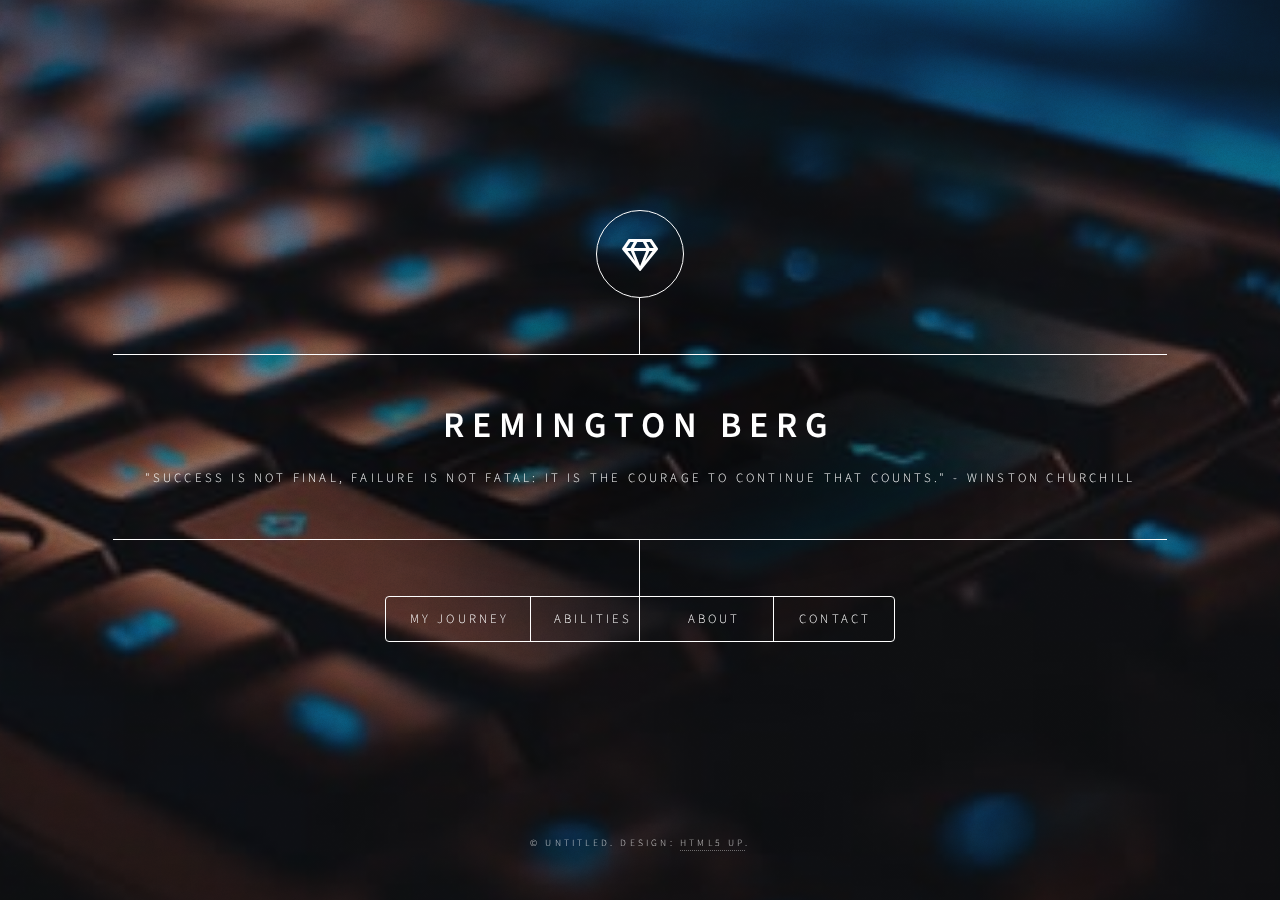
==== index.html @ 9e9089b1 "up to date" ====
<!DOCTYPE HTML>
<!--
	Dimension by HTML5 UP
	html5up.net | @ajlkn
	Free for personal and commercial use under the CCA 3.0 license (html5up.net/license)
-->
<html>
	<head>
		<title>Remington Berg</title>
		<meta charset="utf-8" />
		<meta name="viewport" content="width=device-width, initial-scale=1, user-scalable=no" />
		<link rel="stylesheet" href="assets/css/main.css" />
		<noscript><link rel="stylesheet" href="assets/css/noscript.css" /></noscript>
	</head>
	<body class="is-preload">

		<!-- Wrapper -->
			<div id="wrapper">

				<!-- Header -->
					<header id="header">
						<div class="logo">
							<span class="icon fa-gem"></span>
						</div>
						<div class="content">
							<div class="inner">
								<h1 class="main_page_name_header">Remington Berg</h1>
								<p>"Success is not final, failure is not fatal: it is the courage to continue that counts." - Winston Churchill</p>
							</div>
						</div>
						<nav>
							<ul>
								<li><a href="#intro">My Journey</a></li>
								<li><a href="#work">Abilities</a></li>
								<li><a href="#about">About</a></li>
								<li><a href="#contact">Contact</a></li>
								<!--<li><a href="#elements">Elements</a></li>-->
							</ul>
						</nav>
					</header>

				<!-- Main -->
					<div id="main">

						<!-- Intro -->
							<article id="intro">
								<h2 class="major">My Journey</h2>
								<span class="image main"><img src="images/pic01.jpg" alt="" /></span>
								<p>After bartending for many years, I decided to shake things up and change career paths.  Currently enrolled at Actualize Coding Bootcamp on my way to becoming a software engineer.  I have always had a curious mind and wanting to understand how things work.  Looking at a bigger picture only to break it down piece by piece.  I enjoyed this concept in bartending, yes, I know the drink tastes good, but what did it take to get there.  This is a concept I am linking directly to my future in the software industy.  </p>
							</article>

						<!-- Work -->
							<article id="work">
								<h2 class="major">Abilities</h2>
								<span class="image main"><img src="images/pic02.jpg" alt="" /></span>
								<p>Capstone Project (Drinking Buddy): Personally built a web app that allows users to sign-up and log in, search for restaurants/bars based on daily drink specials and find them on a map<br>
									Bootcamp: Learned fundamentals and best practices in full-stack web development in areas of project architecture, backend, frontend, and how to effectively self-teach new technologies<br>
										-Generated technical requirements and determined the most effective solutions, created wireframes, designed schema, and researched outside resources<br>
										-Built and tested the backend, incorporating external APIs<br>
										-Created pages and RESTful routes, made web requests to retrieve data, formatted and styles results, incorporated libraries and themes
									</p>
							</article>

						<!-- About -->
							<article id="about">
								<h2 class="major">About</h2>
								<span class="image main"><img src="images/pic01.gif" alt="" /></span>
								<p>When I'm not crafting cocktails (like the ones above) or writing lines of code, you'll probably catch me running the lakeshore trail...that is, if you can catch me!  Currently, just have one marathon completed but looking to run the 6 world majors.  When it's time to unwind, relaxing is eating pizza, drinking an IPA, and watching pretty much any sport.  </p>
							</article>

						<!-- Contact -->
							<article id="contact">
								<h2 class="major">Contact</h2>
								<form method="post" action="https://formspree.io/f/xdopdwaj">
									<div class="fields">
										<div class="field half">
											<label for="name">Name</label>
											<input type="text" name="name" id="name" />
										</div>
										<div class="field half">
											<label for="email">Email</label>
											<input type="text" name="email" id="email" />
										</div>
										<div class="field">
											<label for="message">Message</label>
											<textarea name="message" id="message" rows="4"></textarea>
										</div>
									</div>
									<ul class="actions">
										<li><input type="submit" value="Send Message" class="primary" /></li>
										<li><input type="reset" value="Reset" /></li>
									</ul>
								</form>
								<ul class="icons">
									<li><a href="https://www.linkedin.com/in/remington-berg/" class="icon brands fa-linkedin"><span class="label">Linkedin</span></a></li>
									<li><a href="https://www.facebook.com/remington.berg/" class="icon brands fa-facebook-f"><span class="label">Facebook</span></a></li>
									<li><a href="https://www.instagram.com/remington_b/" class="icon brands fa-instagram"><span class="label">Instagram</span></a></li>
									<li><a href="https://github.com/remington-berg" class="icon brands fa-github"><span class="label">GitHub</span></a></li>
								</ul>
							</article>

						<!-- Elements -->
							<article id="elements">
								<h2 class="major">Elements</h2>

								<section>
									<h3 class="major">Text</h3>
									<p>This is <b>bold</b> and this is <strong>strong</strong>. This is <i>italic</i> and this is <em>emphasized</em>.
									This is <sup>superscript</sup> text and this is <sub>subscript</sub> text.
									This is <u>underlined</u> and this is code: <code>for (;;) { ... }</code>. Finally, <a href="#">this is a link</a>.</p>
									<hr />
									<h2>Heading Level 2</h2>
									<h3>Heading Level 3</h3>
									<h4>Heading Level 4</h4>
									<h5>Heading Level 5</h5>
									<h6>Heading Level 6</h6>
									<hr />
									<h4>Blockquote</h4>
									<blockquote>Fringilla nisl. Donec accumsan interdum nisi, quis tincidunt felis sagittis eget tempus euismod. Vestibulum ante ipsum primis in faucibus vestibulum. Blandit adipiscing eu felis iaculis volutpat ac adipiscing accumsan faucibus. Vestibulum ante ipsum primis in faucibus lorem ipsum dolor sit amet nullam adipiscing eu felis.</blockquote>
									<h4>Preformatted</h4>
									<pre><code>i = 0;

while (!deck.isInOrder()) {
    print 'Iteration ' + i;
    deck.shuffle();
    i++;
}

print 'It took ' + i + ' iterations to sort the deck.';</code></pre>
								</section>

								<section>
									<h3 class="major">Lists</h3>

									<h4>Unordered</h4>
									<ul>
										<li>Dolor pulvinar etiam.</li>
										<li>Sagittis adipiscing.</li>
										<li>Felis enim feugiat.</li>
									</ul>

									<h4>Alternate</h4>
									<ul class="alt">
										<li>Dolor pulvinar etiam.</li>
										<li>Sagittis adipiscing.</li>
										<li>Felis enim feugiat.</li>
									</ul>

									<h4>Ordered</h4>
									<ol>
										<li>Dolor pulvinar etiam.</li>
										<li>Etiam vel felis viverra.</li>
										<li>Felis enim feugiat.</li>
										<li>Dolor pulvinar etiam.</li>
										<li>Etiam vel felis lorem.</li>
										<li>Felis enim et feugiat.</li>
									</ol>
									<h4>Icons</h4>
									<ul class="icons">
										<li><a href="#" class="icon brands fa-twitter"><span class="label">Twitter</span></a></li>
										<li><a href="https://www.facebook.com/remington.berg/" class="icon brands fa-facebook-f"><span class="label">Facebook</span></a></li>
										<li><a href="#" class="icon brands fa-instagram"><span class="label">Instagram</span></a></li>
										<li><a href="#" class="icon brands fa-github"><span class="label">Github</span></a></li>
									</ul>

									<h4>Actions</h4>
									<ul class="actions">
										<li><a href="#" class="button primary">Default</a></li>
										<li><a href="#" class="button">Default</a></li>
									</ul>
									<ul class="actions stacked">
										<li><a href="#" class="button primary">Default</a></li>
										<li><a href="#" class="button">Default</a></li>
									</ul>
								</section>

								<section>
									<h3 class="major">Table</h3>
									<h4>Default</h4>
									<div class="table-wrapper">
										<table>
											<thead>
												<tr>
													<th>Name</th>
													<th>Description</th>
													<th>Price</th>
												</tr>
											</thead>
											<tbody>
												<tr>
													<td>Item One</td>
													<td>Ante turpis integer aliquet porttitor.</td>
													<td>29.99</td>
												</tr>
												<tr>
													<td>Item Two</td>
													<td>Vis ac commodo adipiscing arcu aliquet.</td>
													<td>19.99</td>
												</tr>
												<tr>
													<td>Item Three</td>
													<td> Morbi faucibus arcu accumsan lorem.</td>
													<td>29.99</td>
												</tr>
												<tr>
													<td>Item Four</td>
													<td>Vitae integer tempus condimentum.</td>
													<td>19.99</td>
												</tr>
												<tr>
													<td>Item Five</td>
													<td>Ante turpis integer aliquet porttitor.</td>
													<td>29.99</td>
												</tr>
											</tbody>
											<tfoot>
												<tr>
													<td colspan="2"></td>
													<td>100.00</td>
												</tr>
											</tfoot>
										</table>
									</div>

									<h4>Alternate</h4>
									<div class="table-wrapper">
										<table class="alt">
											<thead>
												<tr>
													<th>Name</th>
													<th>Description</th>
													<th>Price</th>
												</tr>
											</thead>
											<tbody>
												<tr>
													<td>Item One</td>
													<td>Ante turpis integer aliquet porttitor.</td>
													<td>29.99</td>
												</tr>
												<tr>
													<td>Item Two</td>
													<td>Vis ac commodo adipiscing arcu aliquet.</td>
													<td>19.99</td>
												</tr>
												<tr>
													<td>Item Three</td>
													<td> Morbi faucibus arcu accumsan lorem.</td>
													<td>29.99</td>
												</tr>
												<tr>
													<td>Item Four</td>
													<td>Vitae integer tempus condimentum.</td>
													<td>19.99</td>
												</tr>
												<tr>
													<td>Item Five</td>
													<td>Ante turpis integer aliquet porttitor.</td>
													<td>29.99</td>
												</tr>
											</tbody>
											<tfoot>
												<tr>
													<td colspan="2"></td>
													<td>100.00</td>
												</tr>
											</tfoot>
										</table>
									</div>
								</section>

								<section>
									<h3 class="major">Buttons</h3>
									<ul class="actions">
										<li><a href="#" class="button primary">Primary</a></li>
										<li><a href="#" class="button">Default</a></li>
									</ul>
									<ul class="actions">
										<li><a href="#" class="button">Default</a></li>
										<li><a href="#" class="button small">Small</a></li>
									</ul>
									<ul class="actions">
										<li><a href="#" class="button primary icon solid fa-download">Icon</a></li>
										<li><a href="#" class="button icon solid fa-download">Icon</a></li>
									</ul>
									<ul class="actions">
										<li><span class="button primary disabled">Disabled</span></li>
										<li><span class="button disabled">Disabled</span></li>
									</ul>
								</section>

								<section>
									<h3 class="major">Form</h3>
									<form method="post" action="#">
										<div class="fields">
											<div class="field half">
												<label for="demo-name">Name</label>
												<input type="text" name="demo-name" id="demo-name" value="" placeholder="Jane Doe" />
											</div>
											<div class="field half">
												<label for="demo-email">Email</label>
												<input type="email" name="demo-email" id="demo-email" value="" placeholder="jane@untitled.tld" />
											</div>
											<div class="field">
												<label for="demo-category">Category</label>
												<select name="demo-category" id="demo-category">
													<option value="">-</option>
													<option value="1">Manufacturing</option>
													<option value="1">Shipping</option>
													<option value="1">Administration</option>
													<option value="1">Human Resources</option>
												</select>
											</div>
											<div class="field half">
												<input type="radio" id="demo-priority-low" name="demo-priority" checked>
												<label for="demo-priority-low">Low</label>
											</div>
											<div class="field half">
												<input type="radio" id="demo-priority-high" name="demo-priority">
												<label for="demo-priority-high">High</label>
											</div>
											<div class="field half">
												<input type="checkbox" id="demo-copy" name="demo-copy">
												<label for="demo-copy">Email me a copy</label>
											</div>
											<div class="field half">
												<input type="checkbox" id="demo-human" name="demo-human" checked>
												<label for="demo-human">Not a robot</label>
											</div>
											<div class="field">
												<label for="demo-message">Message</label>
												<textarea name="demo-message" id="demo-message" placeholder="Enter your message" rows="6"></textarea>
											</div>
										</div>
										<ul class="actions">
											<li><input type="submit" value="Send Message" class="primary" /></li>
											<li><input type="reset" value="Reset" /></li>
										</ul>
									</form>
								</section>

							</article>

					</div>

				<!-- Footer -->
					<footer id="footer">
						<p class="copyright">&copy; Untitled. Design: <a href="https://html5up.net">HTML5 UP</a>.</p>
					</footer>

			</div>

		<!-- BG -->
			<div id="bg"></div>

		<!-- Scripts -->
			<script src="assets/js/jquery.min.js"></script>
			<script src="assets/js/browser.min.js"></script>
			<script src="assets/js/breakpoints.min.js"></script>
			<script src="assets/js/util.js"></script>
			<script src="assets/js/main.js"></script>

	</body>
</html>
---- assets/css/main.css ----
@import url(fontawesome-all.min.css);
@import url("https://fonts.googleapis.com/css?family=Source+Sans+Pro:300italic,600italic,300,600");
@import url('https://fonts.googleapis.com/css2?family=Noto+Serif:wght@700&display=swap');

/*
	Dimension by HTML5 UP
	html5up.net | @ajlkn
	Free for personal and commercial use under the CCA 3.0 license (html5up.net/license)
*/

html, body, div, span, applet, object,
iframe, h1, h2, h3, h4, h5, h6, p, blockquote,
pre, a, abbr, acronym, address, big, cite,
code, del, dfn, em, img, ins, kbd, q, s, samp,
small, strike, strong, sub, sup, tt, var, b,
u, i, center, dl, dt, dd, ol, ul, li, fieldset,
form, label, legend, table, caption, tbody,
tfoot, thead, tr, th, td, article, aside,
canvas, details, embed, figure, figcaption,
footer, header, hgroup, menu, nav, output, ruby,
section, summary, time, mark, audio, video {
	margin: 0;
	padding: 0;
	border: 0;
	font-size: 100%;
	font: inherit;
	vertical-align: baseline;}

article, aside, details, figcaption, figure,
footer, header, hgroup, menu, nav, section {
	display: block;}

body {
	line-height: 1;
}

ol, ul {
	list-style: none;
}

blockquote, q {
	quotes: none;
}

	blockquote:before, blockquote:after, q:before, q:after {
		content: '';
		content: none;
	}

table {
	border-collapse: collapse;
	border-spacing: 0;
}

body {
	-webkit-text-size-adjust: none;
}

mark {
	background-color: transparent;
	color: inherit;
}

input::-moz-focus-inner {
	border: 0;
	padding: 0;
}

input, select, textarea {
	-moz-appearance: none;
	-webkit-appearance: none;
	-ms-appearance: none;
	appearance: none;
}

/* Basic */

	@-ms-viewport {
		width: device-width;
	}

	@media screen and (max-width: 480px) {

		html, body {
			min-width: 320px;
		}

	}

	html {
		box-sizing: border-box;
	}

	*, *:before, *:after {
		box-sizing: inherit;
	}

	body {
		background: #1b1f22;
	}

		body.is-preload *, body.is-preload *:before, body.is-preload *:after {
			-moz-animation: none !important;
			-webkit-animation: none !important;
			-ms-animation: none !important;
			animation: none !important;
			-moz-transition: none !important;
			-webkit-transition: none !important;
			-ms-transition: none !important;
			transition: none !important;
		}

/* Type */

	html {
		font-size: 16pt;
	}

		@media screen and (max-width: 1680px) {

			html {
				font-size: 12pt;
			}

		}

		@media screen and (max-width: 736px) {

			html {
				font-size: 11pt;
			}

		}

		@media screen and (max-width: 360px) {

			html {
				font-size: 10pt;
			}

		}

	body, input, select, textarea {
		color: #ffffff;
		font-family: "Source Sans Pro", sans-serif;
		font-weight: 300;
		font-size: 1rem;
		line-height: 1.65;
	}

	a {
		-moz-transition: color 0.2s ease-in-out, background-color 0.2s ease-in-out, border-bottom-color 0.2s ease-in-out;
		-webkit-transition: color 0.2s ease-in-out, background-color 0.2s ease-in-out, border-bottom-color 0.2s ease-in-out;
		-ms-transition: color 0.2s ease-in-out, background-color 0.2s ease-in-out, border-bottom-color 0.2s ease-in-out;
		transition: color 0.2s ease-in-out, background-color 0.2s ease-in-out, border-bottom-color 0.2s ease-in-out;
		border-bottom: dotted 1px rgba(255, 255, 255, 0.5);
		text-decoration: none;
		color: inherit;
	}

		a:hover {
			border-bottom-color: transparent;
		}

	strong, b {
		color: #ffffff;
		font-weight: 600;
	}

	em, i {
		font-style: italic;
	}

	p {
		margin: 0 0 2rem 0;
	}

	h1, h2, h3, h4, h5, h6 {
		color: #ffffff;
		font-weight: 600;
		line-height: 1.5;
		margin: 0 0 1rem 0;
		text-transform: uppercase;
		letter-spacing: 0.2rem;
	}

		h1 a, h2 a, h3 a, h4 a, h5 a, h6 a {
			color: inherit;
			text-decoration: none;
		}

		h1.major, h2.major, h3.major, h4.major, h5.major, h6.major {
			border-bottom: solid 1px #ffffff;
			width: -moz-max-content;
			width: -webkit-max-content;
			width: -ms-max-content;
			width: max-content;
			padding-bottom: 0.5rem;
			margin: 0 0 2rem 0;
		}

	h1 {
		font-size: 2.25rem;
		line-height: 1.3;
		letter-spacing: 0.5rem;
	}

	h2 {
		font-size: 1.5rem;
		line-height: 1.4;
		letter-spacing: 0.5rem;
	}

	h3 {
		font-size: 1rem;
	}

	h4 {
		font-size: 0.8rem;
	}

	h5 {
		font-size: 0.7rem;
	}

	h6 {
		font-size: 0.6rem;
	}

	@media screen and (max-width: 736px) {

		h1 {
			font-size: 1.75rem;
			line-height: 1.4;
		}

		h2 {
			font-size: 1.25em;
			line-height: 1.5;
		}

	}

	sub {
		font-size: 0.8rem;
		position: relative;
		top: 0.5rem;
	}

	sup {
		font-size: 0.8rem;
		position: relative;
		top: -0.5rem;
	}

	blockquote {
		border-left: solid 4px #ffffff;
		font-style: italic;
		margin: 0 0 2rem 0;
		padding: 0.5rem 0 0.5rem 2rem;
	}

	code {
		background: rgba(255, 255, 255, 0.075);
		border-radius: 4px;
		font-family: "Courier New", monospace;
		font-size: 0.9rem;
		margin: 0 0.25rem;
		padding: 0.25rem 0.65rem;
	}

	pre {
		-webkit-overflow-scrolling: touch;
		font-family: "Courier New", monospace;
		font-size: 0.9rem;
		margin: 0 0 2rem 0;
	}

		pre code {
			display: block;
			line-height: 1.75;
			padding: 1rem 1.5rem;
			overflow-x: auto;
		}

	hr {
		border: 0;
		border-bottom: solid 1px #ffffff;
		margin: 2.75rem 0;
	}

	.align-left {
		text-align: left;
	}

	.align-center {
		text-align: center;
	}

	.align-right {
		text-align: right;
	}

/* Form */

	form {
		margin: 0 0 2rem 0;
	}

		form > :last-child {
			margin-bottom: 0;
		}

		form > .fields {
			display: -moz-flex;
			display: -webkit-flex;
			display: -ms-flex;
			display: flex;
			-moz-flex-wrap: wrap;
			-webkit-flex-wrap: wrap;
			-ms-flex-wrap: wrap;
			flex-wrap: wrap;
			width: calc(100% + 3rem);
			margin: -1.5rem 0 2rem -1.5rem;
		}

			form > .fields > .field {
				-moz-flex-grow: 0;
				-webkit-flex-grow: 0;
				-ms-flex-grow: 0;
				flex-grow: 0;
				-moz-flex-shrink: 0;
				-webkit-flex-shrink: 0;
				-ms-flex-shrink: 0;
				flex-shrink: 0;
				padding: 1.5rem 0 0 1.5rem;
				width: calc(100% - 1.5rem);
			}

				form > .fields > .field.half {
					width: calc(50% - 0.75rem);
				}

				form > .fields > .field.third {
					width: calc(100%/3 - 0.5rem);
				}

				form > .fields > .field.quarter {
					width: calc(25% - 0.375rem);
				}

		@media screen and (max-width: 480px) {

			form > .fields {
				width: calc(100% + 3rem);
				margin: -1.5rem 0 2rem -1.5rem;
			}

				form > .fields > .field {
					padding: 1.5rem 0 0 1.5rem;
					width: calc(100% - 1.5rem);
				}

					form > .fields > .field.half {
						width: calc(100% - 1.5rem);
					}

					form > .fields > .field.third {
						width: calc(100% - 1.5rem);
					}

					form > .fields > .field.quarter {
						width: calc(100% - 1.5rem);
					}

		}

	label {
		color: #ffffff;
		display: block;
		font-size: 0.8rem;
		font-weight: 300;
		letter-spacing: 0.2rem;
		line-height: 1.5;
		margin: 0 0 1rem 0;
		text-transform: uppercase;
	}

	input[type="text"],
	input[type="password"],
	input[type="email"],
	input[type="tel"],
	select,
	textarea {
		-moz-appearance: none;
		-webkit-appearance: none;
		-ms-appearance: none;
		appearance: none;
		-moz-transition: border-color 0.2s ease-in-out, box-shadow 0.2s ease-in-out, background-color 0.2s ease-in-out;
		-webkit-transition: border-color 0.2s ease-in-out, box-shadow 0.2s ease-in-out, background-color 0.2s ease-in-out;
		-ms-transition: border-color 0.2s ease-in-out, box-shadow 0.2s ease-in-out, background-color 0.2s ease-in-out;
		transition: border-color 0.2s ease-in-out, box-shadow 0.2s ease-in-out, background-color 0.2s ease-in-out;
		background-color: transparent;
		border-radius: 4px;
		border: solid 1px #ffffff;
		color: inherit;
		display: block;
		outline: 0;
		padding: 0 1rem;
		text-decoration: none;
		width: 100%;
	}

		input[type="text"]:invalid,
		input[type="password"]:invalid,
		input[type="email"]:invalid,
		input[type="tel"]:invalid,
		select:invalid,
		textarea:invalid {
			box-shadow: none;
		}

		input[type="text"]:focus,
		input[type="password"]:focus,
		input[type="email"]:focus,
		input[type="tel"]:focus,
		select:focus,
		textarea:focus {
			background: rgba(255, 255, 255, 0.075);
			border-color: #ffffff;
			box-shadow: 0 0 0 1px #ffffff;
		}

	select {
		background-image: url("data:image/svg+xml;charset=utf8,%3Csvg xmlns='http://www.w3.org/2000/svg' width='40' height='40' preserveAspectRatio='none' viewBox='0 0 40 40'%3E%3Cpath d='M9.4,12.3l10.4,10.4l10.4-10.4c0.2-0.2,0.5-0.4,0.9-0.4c0.3,0,0.6,0.1,0.9,0.4l3.3,3.3c0.2,0.2,0.4,0.5,0.4,0.9 c0,0.4-0.1,0.6-0.4,0.9L20.7,31.9c-0.2,0.2-0.5,0.4-0.9,0.4c-0.3,0-0.6-0.1-0.9-0.4L4.3,17.3c-0.2-0.2-0.4-0.5-0.4-0.9 c0-0.4,0.1-0.6,0.4-0.9l3.3-3.3c0.2-0.2,0.5-0.4,0.9-0.4S9.1,12.1,9.4,12.3z' fill='%23ffffff' /%3E%3C/svg%3E");
		background-size: 1.25rem;
		background-repeat: no-repeat;
		background-position: calc(100% - 1rem) center;
		height: 2.75rem;
		padding-right: 2.75rem;
		text-overflow: ellipsis;
	}

		select option {
			color: #ffffff;
			background: #1b1f22;
		}

		select:focus::-ms-value {
			background-color: transparent;
		}

		select::-ms-expand {
			display: none;
		}

	input[type="text"],
	input[type="password"],
	input[type="email"],
	select {
		height: 2.75rem;
	}

	textarea {
		padding: 0.75rem 1rem;
	}

	input[type="checkbox"],
	input[type="radio"] {
		-moz-appearance: none;
		-webkit-appearance: none;
		-ms-appearance: none;
		appearance: none;
		display: block;
		float: left;
		margin-right: -2rem;
		opacity: 0;
		width: 1rem;
		z-index: -1;
	}

		input[type="checkbox"] + label,
		input[type="radio"] + label {
			text-decoration: none;
			-moz-user-select: none;
			-webkit-user-select: none;
			-ms-user-select: none;
			user-select: none;
			color: #ffffff;
			cursor: pointer;
			display: inline-block;
			font-size: 0.8rem;
			font-weight: 300;
			margin: 0 0 0.5rem 0;
			padding-left: 2.65rem;
			padding-right: 0.75rem;
			position: relative;
		}

			input[type="checkbox"] + label:before,
			input[type="radio"] + label:before {
				-moz-osx-font-smoothing: grayscale;
				-webkit-font-smoothing: antialiased;
				display: inline-block;
				font-style: normal;
				font-variant: normal;
				text-rendering: auto;
				line-height: 1;
				text-transform: none !important;
				font-family: 'Font Awesome 5 Free';
				font-weight: 900;
			}

			input[type="checkbox"] + label:before,
			input[type="radio"] + label:before {
				-moz-transition: border-color 0.2s ease-in-out, box-shadow 0.2s ease-in-out, background-color 0.2s ease-in-out;
				-webkit-transition: border-color 0.2s ease-in-out, box-shadow 0.2s ease-in-out, background-color 0.2s ease-in-out;
				-ms-transition: border-color 0.2s ease-in-out, box-shadow 0.2s ease-in-out, background-color 0.2s ease-in-out;
				transition: border-color 0.2s ease-in-out, box-shadow 0.2s ease-in-out, background-color 0.2s ease-in-out;
				border-radius: 4px;
				border: solid 1px #ffffff;
				content: '';
				display: inline-block;
				height: 1.65rem;
				left: 0;
				line-height: 1.65rem;
				position: absolute;
				text-align: center;
				top: -0.15rem;
				width: 1.65rem;
			}

		input[type="checkbox"]:checked + label:before,
		input[type="radio"]:checked + label:before {
			background: #ffffff !important;
			border-color: #ffffff !important;
			color: #1b1f22;
			content: '\f00c';
		}

		input[type="checkbox"]:focus + label:before,
		input[type="radio"]:focus + label:before {
			background: rgba(255, 255, 255, 0.075);
			border-color: #ffffff;
			box-shadow: 0 0 0 1px #ffffff;
		}

	input[type="checkbox"] + label:before {
		border-radius: 4px;
	}

	input[type="radio"] + label:before {
		border-radius: 100%;
	}

	::-webkit-input-placeholder {
		color: rgba(255, 255, 255, 0.5) !important;
		opacity: 1.0;
	}

	:-moz-placeholder {
		color: rgba(255, 255, 255, 0.5) !important;
		opacity: 1.0;
	}

	::-moz-placeholder {
		color: rgba(255, 255, 255, 0.5) !important;
		opacity: 1.0;
	}

	:-ms-input-placeholder {
		color: rgba(255, 255, 255, 0.5) !important;
		opacity: 1.0;
	}

	.formerize-placeholder {
		color: rgba(255, 255, 255, 0.5) !important;
		opacity: 1.0;
	}

/* Box */

	.box {
		border-radius: 4px;
		border: solid 1px #ffffff;
		margin-bottom: 2rem;
		padding: 1.5em;
	}

		.box > :last-child,
		.box > :last-child > :last-child,
		.box > :last-child > :last-child > :last-child {
			margin-bottom: 0;
		}

		.box.alt {
			border: 0;
			border-radius: 0;
			padding: 0;
		}

/* Icon */

	.icon {
		text-decoration: none;
		border-bottom: none;
		position: relative;
	}

		.icon:before {
			-moz-osx-font-smoothing: grayscale;
			-webkit-font-smoothing: antialiased;
			display: inline-block;
			font-style: normal;
			font-variant: normal;
			text-rendering: auto;
			line-height: 1;
			text-transform: none !important;
			font-family: 'Font Awesome 5 Free';
			font-weight: 400;
		}

		.icon > .label {
			display: none;
		}

		.icon:before {
			line-height: inherit;
		}

		.icon.solid:before {
			font-weight: 900;
		}

		.icon.brands:before {
			font-family: 'Font Awesome 5 Brands';
		}

/* Image */

	.image {
		border-radius: 4px;
		border: 0;
		display: inline-block;
		position: relative;
	}

		.image:before {
			pointer-events: none;
			background-image: url("../../images/overlay.png");
			background-color: rgba(19, 21, 25, 0.5);
			border-radius: 4px;
			content: '';
			display: block;
			height: 100%;
			left: 0;
			opacity: 0.5;
			position: absolute;
			top: 0;
			width: 100%;
		}

		.image img {
			border-radius: 4px;
			display: block;
		}

		.image.left, .image.right {
			max-width: 40%;
		}

			.image.left img, .image.right img {
				width: 100%;
			}

		.image.left {
			float: left;
			padding: 0 1.5em 1em 0;
			top: 0.25em;
		}

		.image.right {
			float: right;
			padding: 0 0 1em 1.5em;
			top: 0.25em;
		}

		.image.fit {
			display: block;
			margin: 0 0 2rem 0;
			width: 100%;
		}

			.image.fit img {
				width: 100%;
			}

		.image.main {
			display: block;
			margin: 2.5rem 0;
			width: 100%;
		}

			.image.main img {
				width: 100%;
			}

		@media screen and (max-width: 736px) {

			.image.main {
				margin: 2rem 0;
			}

		}

		@media screen and (max-width: 480px) {

			.image.main {
				margin: 1.5rem 0;
			}

		}

/* List */

	ol {
		list-style: decimal;
		margin: 0 0 2rem 0;
		padding-left: 1.25em;
	}

		ol li {
			padding-left: 0.25em;
		}

	ul {
		list-style: disc;
		margin: 0 0 2rem 0;
		padding-left: 1em;
	}

		ul li {
			padding-left: 0.5em;
		}

		ul.alt {
			list-style: none;
			padding-left: 0;
		}

			ul.alt li {
				border-top: solid 1px #ffffff;
				padding: 0.5em 0;
			}

				ul.alt li:first-child {
					border-top: 0;
					padding-top: 0;
				}

	dl {
		margin: 0 0 2rem 0;
	}

		dl dt {
			display: block;
			font-weight: 600;
			margin: 0 0 1rem 0;
		}

		dl dd {
			margin-left: 2rem;
		}

/* Actions */

	ul.actions {
		display: -moz-flex;
		display: -webkit-flex;
		display: -ms-flex;
		display: flex;
		cursor: default;
		list-style: none;
		margin-left: -1rem;
		padding-left: 0;
	}

		ul.actions li {
			padding: 0 0 0 1rem;
			vertical-align: middle;
		}

		ul.actions.special {
			-moz-justify-content: center;
			-webkit-justify-content: center;
			-ms-justify-content: center;
			justify-content: center;
			width: 100%;
			margin-left: 0;
		}

			ul.actions.special li:first-child {
				padding-left: 0;
			}

		ul.actions.stacked {
			-moz-flex-direction: column;
			-webkit-flex-direction: column;
			-ms-flex-direction: column;
			flex-direction: column;
			margin-left: 0;
		}

			ul.actions.stacked li {
				padding: 1.3rem 0 0 0;
			}

				ul.actions.stacked li:first-child {
					padding-top: 0;
				}

		ul.actions.fit {
			width: calc(100% + 1rem);
		}

			ul.actions.fit li {
				-moz-flex-grow: 1;
				-webkit-flex-grow: 1;
				-ms-flex-grow: 1;
				flex-grow: 1;
				-moz-flex-shrink: 1;
				-webkit-flex-shrink: 1;
				-ms-flex-shrink: 1;
				flex-shrink: 1;
				width: 100%;
			}

				ul.actions.fit li > * {
					width: 100%;
				}

			ul.actions.fit.stacked {
				width: 100%;
			}

		@media screen and (max-width: 480px) {

			ul.actions:not(.fixed) {
				-moz-flex-direction: column;
				-webkit-flex-direction: column;
				-ms-flex-direction: column;
				flex-direction: column;
				margin-left: 0;
				width: 100% !important;
			}

				ul.actions:not(.fixed) li {
					-moz-flex-grow: 1;
					-webkit-flex-grow: 1;
					-ms-flex-grow: 1;
					flex-grow: 1;
					-moz-flex-shrink: 1;
					-webkit-flex-shrink: 1;
					-ms-flex-shrink: 1;
					flex-shrink: 1;
					padding: 1rem 0 0 0;
					text-align: center;
					width: 100%;
				}

					ul.actions:not(.fixed) li > * {
						width: 100%;
					}

					ul.actions:not(.fixed) li:first-child {
						padding-top: 0;
					}

					ul.actions:not(.fixed) li input[type="submit"],
					ul.actions:not(.fixed) li input[type="reset"],
					ul.actions:not(.fixed) li input[type="button"],
					ul.actions:not(.fixed) li button,
					ul.actions:not(.fixed) li .button {
						width: 100%;
					}

						ul.actions:not(.fixed) li input[type="submit"].icon:before,
						ul.actions:not(.fixed) li input[type="reset"].icon:before,
						ul.actions:not(.fixed) li input[type="button"].icon:before,
						ul.actions:not(.fixed) li button.icon:before,
						ul.actions:not(.fixed) li .button.icon:before {
							margin-left: -0.5em;
						}

		}

/* Icons */

	ul.icons {
		cursor: default;
		list-style: none;
		padding-left: 0;
	}

		ul.icons li {
			display: inline-block;
			padding: 0 0.75em 0 0;
		}

			ul.icons li:last-child {
				padding-right: 0;
			}

			ul.icons li a {
				border-radius: 100%;
				box-shadow: inset 0 0 0 1px #ffffff;
				display: inline-block;
				height: 2.25rem;
				line-height: 2.25rem;
				text-align: center;
				width: 2.25rem;
			}

				ul.icons li a:hover {
					background-color: rgba(255, 255, 255, 0.075);
				}

				ul.icons li a:active {
					background-color: rgba(255, 255, 255, 0.175);
				}

/* Table */

	.table-wrapper {
		-webkit-overflow-scrolling: touch;
		overflow-x: auto;
	}

	table {
		margin: 0 0 2rem 0;
		width: 100%;
	}

		table tbody tr {
			border: solid 1px #ffffff;
			border-left: 0;
			border-right: 0;
		}

			table tbody tr:nth-child(2n + 1) {
				background-color: rgba(255, 255, 255, 0.075);
			}

		table td {
			padding: 0.75em 0.75em;
		}

		table th {
			color: #ffffff;
			font-size: 0.9em;
			font-weight: 600;
			padding: 0 0.75em 0.75em 0.75em;
			text-align: left;
		}

		table thead {
			border-bottom: solid 2px #ffffff;
		}

		table tfoot {
			border-top: solid 2px #ffffff;
		}

		table.alt {
			border-collapse: separate;
		}

			table.alt tbody tr td {
				border: solid 1px #ffffff;
				border-left-width: 0;
				border-top-width: 0;
			}

				table.alt tbody tr td:first-child {
					border-left-width: 1px;
				}

			table.alt tbody tr:first-child td {
				border-top-width: 1px;
			}

			table.alt thead {
				border-bottom: 0;
			}

			table.alt tfoot {
				border-top: 0;
			}

/* Button */

	input[type="submit"],
	input[type="reset"],
	input[type="button"],
	button,
	.button {
		-moz-appearance: none;
		-webkit-appearance: none;
		-ms-appearance: none;
		appearance: none;
		-moz-transition: background-color 0.2s ease-in-out, color 0.2s ease-in-out;
		-webkit-transition: background-color 0.2s ease-in-out, color 0.2s ease-in-out;
		-ms-transition: background-color 0.2s ease-in-out, color 0.2s ease-in-out;
		transition: background-color 0.2s ease-in-out, color 0.2s ease-in-out;
		background-color: transparent;
		border-radius: 4px;
		border: 0;
		box-shadow: inset 0 0 0 1px #ffffff;
		color: #ffffff !important;
		cursor: pointer;
		display: inline-block;
		font-size: 0.8rem;
		font-weight: 300;
		height: 2.75rem;
		letter-spacing: 0.2rem;
		line-height: 2.75rem;
		outline: 0;
		padding: 0 1.25rem 0 1.35rem;
		text-align: center;
		text-decoration: none;
		text-transform: uppercase;
		white-space: nowrap;
	}

		input[type="submit"]:hover,
		input[type="reset"]:hover,
		input[type="button"]:hover,
		button:hover,
		.button:hover {
			background-color: rgba(255, 255, 255, 0.075);
		}

		input[type="submit"]:active,
		input[type="reset"]:active,
		input[type="button"]:active,
		button:active,
		.button:active {
			background-color: rgba(255, 255, 255, 0.175);
		}

		input[type="submit"].icon:before,
		input[type="reset"].icon:before,
		input[type="button"].icon:before,
		button.icon:before,
		.button.icon:before {
			margin-right: 0.5em;
		}

		input[type="submit"].fit,
		input[type="reset"].fit,
		input[type="button"].fit,
		button.fit,
		.button.fit {
			width: 100%;
		}

		input[type="submit"].small,
		input[type="reset"].small,
		input[type="button"].small,
		button.small,
		.button.small {
			font-size: 0.6rem;
			height: 2.0625rem;
			line-height: 2.0625rem;
		}

		input[type="submit"].primary,
		input[type="reset"].primary,
		input[type="button"].primary,
		button.primary,
		.button.primary {
			background-color: #ffffff;
			color: #1b1f22 !important;
			font-weight: 600;
		}

		input[type="submit"].disabled, input[type="submit"]:disabled,
		input[type="reset"].disabled,
		input[type="reset"]:disabled,
		input[type="button"].disabled,
		input[type="button"]:disabled,
		button.disabled,
		button:disabled,
		.button.disabled,
		.button:disabled {
			pointer-events: none;
			cursor: default;
			opacity: 0.25;
		}

	input[type="submit"],
	input[type="reset"],
	input[type="button"],
	button {
		line-height: calc(2.75rem - 2px);
	}

/* BG */

	#bg {
		-moz-transform: scale(1.0);
		-webkit-transform: scale(1.0);
		-ms-transform: scale(1.0);
		transform: scale(1.0);
		-webkit-backface-visibility: hidden;
		position: fixed;
		top: 0;
		left: 0;
		width: 100%;
		height: 100vh;
		z-index: 1;
	}

		#bg:before, #bg:after {
			content: '';
			display: block;
			position: absolute;
			top: 0;
			left: 0;
			width: 100%;
			height: 100%;
		}

		#bg:before {
			-moz-transition: background-color 2.5s ease-in-out;
			-webkit-transition: background-color 2.5s ease-in-out;
			-ms-transition: background-color 2.5s ease-in-out;
			transition: background-color 2.5s ease-in-out;
			-moz-transition-delay: 0.75s;
			-webkit-transition-delay: 0.75s;
			-ms-transition-delay: 0.75s;
			transition-delay: 0.75s;
			background-image: linear-gradient(to top, rgba(19, 21, 25, 0.5), rgba(19, 21, 25, 0.5)), url("../../images/overlay.png");
			background-size: auto,
 256px 256px;
			background-position: center,
 center;
			background-repeat: no-repeat,
 repeat;
			z-index: 2;
		}

		#bg:after {
			-moz-transform: scale(1.125);
			-webkit-transform: scale(1.125);
			-ms-transform: scale(1.125);
			transform: scale(1.125);
			-moz-transition: -moz-transform 0.325s ease-in-out, -moz-filter 0.325s ease-in-out;
			-webkit-transition: -webkit-transform 0.325s ease-in-out, -webkit-filter 0.325s ease-in-out;
			-ms-transition: -ms-transform 0.325s ease-in-out, -ms-filter 0.325s ease-in-out;
			transition: transform 0.325s ease-in-out, filter 0.325s ease-in-out;
			background-image: url("../../images/bg.jpg");
			background-position: center;
			background-size: cover;
			background-repeat: no-repeat;
			z-index: 1;
		}

		body.is-article-visible #bg:after {
			-moz-transform: scale(1.0825);
			-webkit-transform: scale(1.0825);
			-ms-transform: scale(1.0825);
			transform: scale(1.0825);
			-moz-filter: blur(0.2rem);
			-webkit-filter: blur(0.2rem);
			-ms-filter: blur(0.2rem);
			filter: blur(0.2rem);
		}

		body.is-preload #bg:before {
			background-color: #000000;
		}

/* Wrapper */

	#wrapper {
		display: -moz-flex;
		display: -webkit-flex;
		display: -ms-flex;
		display: flex;
		-moz-flex-direction: column;
		-webkit-flex-direction: column;
		-ms-flex-direction: column;
		flex-direction: column;
		-moz-align-items: center;
		-webkit-align-items: center;
		-ms-align-items: center;
		align-items: center;
		-moz-justify-content: space-between;
		-webkit-justify-content: space-between;
		-ms-justify-content: space-between;
		justify-content: space-between;
		position: relative;
		min-height: 100vh;
		width: 100%;
		padding: 4rem 2rem;
		z-index: 3;
	}

		#wrapper:before {
			content: '';
			display: block;
		}

		@media screen and (max-width: 1680px) {

			#wrapper {
				padding: 3rem 2rem;
			}

		}

		@media screen and (max-width: 736px) {

			#wrapper {
				padding: 2rem 1rem;
			}

		}

		@media screen and (max-width: 480px) {

			#wrapper {
				padding: 1rem;
			}

		}

/* Header */

	#header {
		display: -moz-flex;
		display: -webkit-flex;
		display: -ms-flex;
		display: flex;
		-moz-flex-direction: column;
		-webkit-flex-direction: column;
		-ms-flex-direction: column;
		flex-direction: column;
		-moz-align-items: center;
		-webkit-align-items: center;
		-ms-align-items: center;
		align-items: center;
		-moz-transition: -moz-transform 0.325s ease-in-out, -moz-filter 0.325s ease-in-out, opacity 0.325s ease-in-out;
		-webkit-transition: -webkit-transform 0.325s ease-in-out, -webkit-filter 0.325s ease-in-out, opacity 0.325s ease-in-out;
		-ms-transition: -ms-transform 0.325s ease-in-out, -ms-filter 0.325s ease-in-out, opacity 0.325s ease-in-out;
		transition: transform 0.325s ease-in-out, filter 0.325s ease-in-out, opacity 0.325s ease-in-out;
		background-image: -moz-radial-gradient(rgba(0, 0, 0, 0.25) 25%, rgba(0, 0, 0, 0) 55%);
		background-image: -webkit-radial-gradient(rgba(0, 0, 0, 0.25) 25%, rgba(0, 0, 0, 0) 55%);
		background-image: -ms-radial-gradient(rgba(0, 0, 0, 0.25) 25%, rgba(0, 0, 0, 0) 55%);
		background-image: radial-gradient(rgba(0, 0, 0, 0.25) 25%, rgba(0, 0, 0, 0) 55%);
		max-width: 100%;
		text-align: center;
	}

		#header > * {
			-moz-transition: opacity 0.325s ease-in-out;
			-webkit-transition: opacity 0.325s ease-in-out;
			-ms-transition: opacity 0.325s ease-in-out;
			transition: opacity 0.325s ease-in-out;
			position: relative;
			margin-top: 3.5rem;
		}

			#header > *:before {
				content: '';
				display: block;
				position: absolute;
				top: calc(-3.5rem - 1px);
				left: calc(50% - 1px);
				width: 1px;
				height: calc(3.5rem + 1px);
				background: #ffffff;
			}

		#header > :first-child {
			margin-top: 0;
		}

			#header > :first-child:before {
				display: none;
			}

		#header .logo {
			width: 5.5rem;
			height: 5.5rem;
			line-height: 5.5rem;
			border: solid 1px #ffffff;
			border-radius: 100%;
		}

			#header .logo .icon:before {
				font-size: 2rem;
			}

		#header .content {
			border-style: solid;
			border-color: #ffffff;
			border-top-width: 1px;
			border-bottom-width: 1px;
			max-width: 100%;
		}

			#header .content .inner {
				-moz-transition: max-height 0.75s ease, padding 0.75s ease, opacity 0.325s ease-in-out;
				-webkit-transition: max-height 0.75s ease, padding 0.75s ease, opacity 0.325s ease-in-out;
				-ms-transition: max-height 0.75s ease, padding 0.75s ease, opacity 0.325s ease-in-out;
				transition: max-height 0.75s ease, padding 0.75s ease, opacity 0.325s ease-in-out;
				-moz-transition-delay: 0.25s;
				-webkit-transition-delay: 0.25s;
				-ms-transition-delay: 0.25s;
				transition-delay: 0.25s;
				padding: 3rem 2rem;
				max-height: 40rem;
				overflow: hidden;
			}

				#header .content .inner > :last-child {
					margin-bottom: 0;
				}

			#header .content p {
				text-transform: uppercase;
				letter-spacing: 0.2rem;
				font-size: 0.8rem;
				line-height: 2;
			}

		#header nav ul {
			display: -moz-flex;
			display: -webkit-flex;
			display: -ms-flex;
			display: flex;
			margin-bottom: 0;
			list-style: none;
			padding-left: 0;
			border: solid 1px #ffffff;
			border-radius: 4px;
		}

			#header nav ul li {
				padding-left: 0;
				border-left: solid 1px #ffffff;
			}

				#header nav ul li:first-child {
					border-left: 0;
				}

				#header nav ul li a {
					display: block;
					min-width: 7.5rem;
					height: 2.75rem;
					line-height: 2.75rem;
					padding: 0 1.25rem 0 1.45rem;
					text-transform: uppercase;
					letter-spacing: 0.2rem;
					font-size: 0.8rem;
					border-bottom: 0;
				}

					#header nav ul li a:hover {
						background-color: rgba(255, 255, 255, 0.075);
					}

					#header nav ul li a:active {
						background-color: rgba(255, 255, 255, 0.175);
					}

		#header nav.use-middle:after {
			content: '';
			display: block;
			position: absolute;
			top: 0;
			left: calc(50% - 1px);
			width: 1px;
			height: 100%;
			background: #ffffff;
		}

		#header nav.use-middle ul li.is-middle {
			border-left: 0;
		}

		body.is-article-visible #header {
			-moz-transform: scale(0.95);
			-webkit-transform: scale(0.95);
			-ms-transform: scale(0.95);
			transform: scale(0.95);
			-moz-filter: blur(0.1rem);
			-webkit-filter: blur(0.1rem);
			-ms-filter: blur(0.1rem);
			filter: blur(0.1rem);
			opacity: 0;
		}

		body.is-preload #header {
			-moz-filter: blur(0.125rem);
			-webkit-filter: blur(0.125rem);
			-ms-filter: blur(0.125rem);
			filter: blur(0.125rem);
		}

			body.is-preload #header > * {
				opacity: 0;
			}

			body.is-preload #header .content .inner {
				max-height: 0;
				padding-top: 0;
				padding-bottom: 0;
				opacity: 0;
			}

		@media screen and (max-width: 980px) {

			#header .content p br {
				display: none;
			}

		}

		@media screen and (max-width: 736px) {

			#header > * {
				margin-top: 2rem;
			}

				#header > *:before {
					top: calc(-2rem - 1px);
					height: calc(2rem + 1px);
				}

			#header .logo {
				width: 4.75rem;
				height: 4.75rem;
				line-height: 4.75rem;
			}

				#header .logo .icon:before {
					font-size: 1.75rem;
				}

			#header .content .inner {
				padding: 2.5rem 1rem;
			}

			#header .content p {
				line-height: 1.875;
			}

		}

		@media screen and (max-width: 480px) {

			#header {
				padding: 1.5rem 0;
			}

				#header .content .inner {
					padding: 2.5rem 0;
				}

				#header nav ul {
					-moz-flex-direction: column;
					-webkit-flex-direction: column;
					-ms-flex-direction: column;
					flex-direction: column;
					min-width: 10rem;
					max-width: 100%;
				}

					#header nav ul li {
						border-left: 0;
						border-top: solid 1px #ffffff;
					}

						#header nav ul li:first-child {
							border-top: 0;
						}

						#header nav ul li a {
							height: 3rem;
							line-height: 3rem;
							min-width: 0;
							width: 100%;
						}

				#header nav.use-middle:after {
					display: none;
				}

		}

/* Main */

	#main {
		-moz-flex-grow: 1;
		-webkit-flex-grow: 1;
		-ms-flex-grow: 1;
		flex-grow: 1;
		-moz-flex-shrink: 1;
		-webkit-flex-shrink: 1;
		-ms-flex-shrink: 1;
		flex-shrink: 1;
		display: -moz-flex;
		display: -webkit-flex;
		display: -ms-flex;
		display: flex;
		-moz-align-items: center;
		-webkit-align-items: center;
		-ms-align-items: center;
		align-items: center;
		-moz-justify-content: center;
		-webkit-justify-content: center;
		-ms-justify-content: center;
		justify-content: center;
		-moz-flex-direction: column;
		-webkit-flex-direction: column;
		-ms-flex-direction: column;
		flex-direction: column;
		position: relative;
		max-width: 100%;
		z-index: 3;
	}

		#main article {
			-moz-transform: translateY(0.25rem);
			-webkit-transform: translateY(0.25rem);
			-ms-transform: translateY(0.25rem);
			transform: translateY(0.25rem);
			-moz-transition: opacity 0.325s ease-in-out, -moz-transform 0.325s ease-in-out;
			-webkit-transition: opacity 0.325s ease-in-out, -webkit-transform 0.325s ease-in-out;
			-ms-transition: opacity 0.325s ease-in-out, -ms-transform 0.325s ease-in-out;
			transition: opacity 0.325s ease-in-out, transform 0.325s ease-in-out;
			padding: 4.5rem 2.5rem 1.5rem 2.5rem ;
			position: relative;
			width: 40rem;
			max-width: 100%;
			background-color: rgba(27, 31, 34, 0.85);
			border-radius: 4px;
			opacity: 0;
		}

			#main article.active {
				-moz-transform: translateY(0);
				-webkit-transform: translateY(0);
				-ms-transform: translateY(0);
				transform: translateY(0);
				opacity: 1;
			}

			#main article .close {
				display: block;
				position: absolute;
				top: 0;
				right: 0;
				width: 4rem;
				height: 4rem;
				cursor: pointer;
				text-indent: 4rem;
				overflow: hidden;
				white-space: nowrap;
			}

				#main article .close:before {
					-moz-transition: background-color 0.2s ease-in-out;
					-webkit-transition: background-color 0.2s ease-in-out;
					-ms-transition: background-color 0.2s ease-in-out;
					transition: background-color 0.2s ease-in-out;
					content: '';
					display: block;
					position: absolute;
					top: 0.75rem;
					left: 0.75rem;
					width: 2.5rem;
					height: 2.5rem;
					border-radius: 100%;
					background-position: center;
					background-image: url("data:image/svg+xml;charset=utf8,%3Csvg xmlns='http://www.w3.org/2000/svg' xmlns:xlink='http://www.w3.org/1999/xlink' width='20px' height='20px' viewBox='0 0 20 20' zoomAndPan='disable'%3E%3Cstyle%3Eline %7B stroke: %23ffffff%3B stroke-width: 1%3B %7D%3C/style%3E%3Cline x1='2' y1='2' x2='18' y2='18' /%3E%3Cline x1='18' y1='2' x2='2' y2='18' /%3E%3C/svg%3E");
					background-size: 20px 20px;
					background-repeat: no-repeat;
				}

				#main article .close:hover:before {
					background-color: rgba(255, 255, 255, 0.075);
				}

				#main article .close:active:before {
					background-color: rgba(255, 255, 255, 0.175);
				}

		@media screen and (max-width: 736px) {

			#main article {
				padding: 3.5rem 2rem 0.5rem 2rem ;
			}

				#main article .close:before {
					top: 0.875rem;
					left: 0.875rem;
					width: 2.25rem;
					height: 2.25rem;
					background-size: 14px 14px;
				}

		}

		@media screen and (max-width: 480px) {

			#main article {
				padding: 3rem 1.5rem 0.5rem 1.5rem ;
			}

		}

/* Footer */

	#footer {
		-moz-transition: -moz-transform 0.325s ease-in-out, -moz-filter 0.325s ease-in-out, opacity 0.325s ease-in-out;
		-webkit-transition: -webkit-transform 0.325s ease-in-out, -webkit-filter 0.325s ease-in-out, opacity 0.325s ease-in-out;
		-ms-transition: -ms-transform 0.325s ease-in-out, -ms-filter 0.325s ease-in-out, opacity 0.325s ease-in-out;
		transition: transform 0.325s ease-in-out, filter 0.325s ease-in-out, opacity 0.325s ease-in-out;
		width: 100%;
		max-width: 100%;
		margin-top: 2rem;
		text-align: center;
	}

		#footer .copyright {
			letter-spacing: 0.2rem;
			font-size: 0.6rem;
			opacity: 0.75;
			margin-bottom: 0;
			text-transform: uppercase;
		}

		body.is-article-visible #footer {
			-moz-transform: scale(0.95);
			-webkit-transform: scale(0.95);
			-ms-transform: scale(0.95);
			transform: scale(0.95);
			-moz-filter: blur(0.1rem);
			-webkit-filter: blur(0.1rem);
			-ms-filter: blur(0.1rem);
			filter: blur(0.1rem);
			opacity: 0;
		}

		body.is-preload #footer {
			opacity: 0;
		}
---- assets/css/noscript.css ----
/*
	Dimension by HTML5 UP
	html5up.net | @ajlkn
	Free for personal and commercial use under the CCA 3.0 license (html5up.net/license)
*/

/* BG */

	body.is-preload #bg:before {
		background-color: transparent;
	}

/* Header */

	body.is-preload #header {
		-moz-filter: none;
		-webkit-filter: none;
		-ms-filter: none;
		filter: none;
	}

		body.is-preload #header > * {
			opacity: 1;
		}

		body.is-preload #header .content .inner {
			max-height: none;
			padding: 3rem 2rem;
			opacity: 1;
		}

/* Main */

	#main article {
		opacity: 1;
		margin: 4rem 0 0 0;
	}
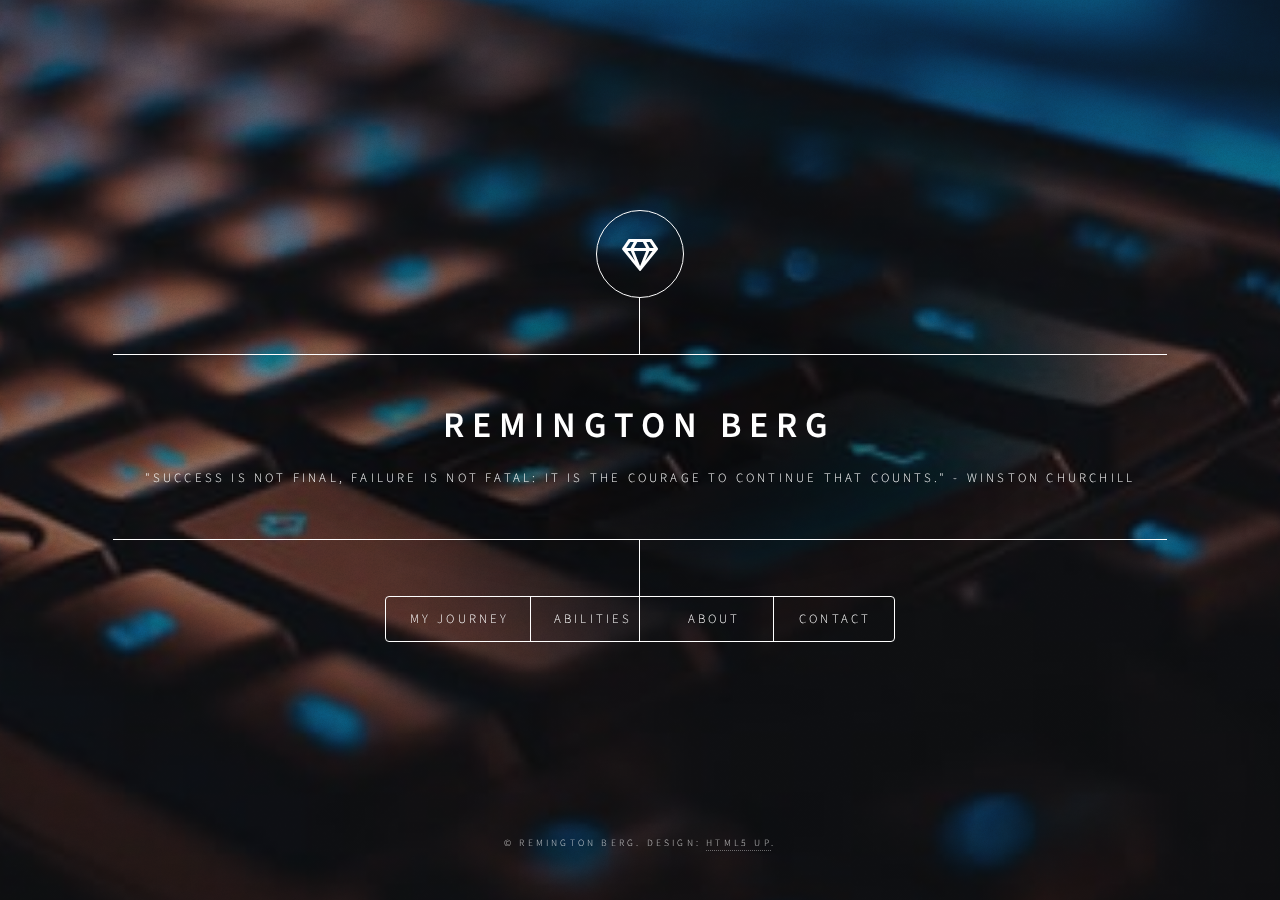
==== commit fa0fa545: "changes footer" ====
--- a/index.html
+++ b/index.html
@@ -53,12 +53,14 @@
 							<article id="work">
 								<h2 class="major">Abilities</h2>
 								<span class="image main"><img src="images/pic02.jpg" alt="" /></span>
-								<p>Capstone Project (Drinking Buddy): Personally built a web app that allows users to sign-up and log in, search for restaurants/bars based on daily drink specials and find them on a map<br>
+								<p>Capstone Project (Drinking Buddy): Personally built a web app that allows users to sign-up and log in, search for restaurants/bars based on daily drink specials and find them on a map  through the use of Javascript, Ruby on Rails, CSS, and HTML.<br>
 									Bootcamp: Learned fundamentals and best practices in full-stack web development in areas of project architecture, backend, frontend, and how to effectively self-teach new technologies<br>
-										-Generated technical requirements and determined the most effective solutions, created wireframes, designed schema, and researched outside resources<br>
-										-Built and tested the backend, incorporating external APIs<br>
-										-Created pages and RESTful routes, made web requests to retrieve data, formatted and styles results, incorporated libraries and themes
-									</p>
+									-Generated technical requirements and determined the most effective solutions, created wireframes, designed schema, and researched outside resources<br>
+									-Built and tested the backend, incorporating external APIs<br>
+									-Created pages and RESTful routes, made web requests to retrieve data, formatted and styles results, incorporated libraries and themes
+								</p>
+								
+								<button><a rel="stylesheet" href="https://sheltered-meadow-81825.herokuapp.com/">Drinking Buddy App</a></button>
 							</article>
 
 						<!-- About -->
@@ -345,7 +347,7 @@
 
 				<!-- Footer -->
 					<footer id="footer">
-						<p class="copyright">&copy; Untitled. Design: <a href="https://html5up.net">HTML5 UP</a>.</p>
+						<p class="copyright">&copy; Remington Berg. Design: <a href="https://html5up.net">HTML5 UP</a>.</p>
 					</footer>
 
 			</div>
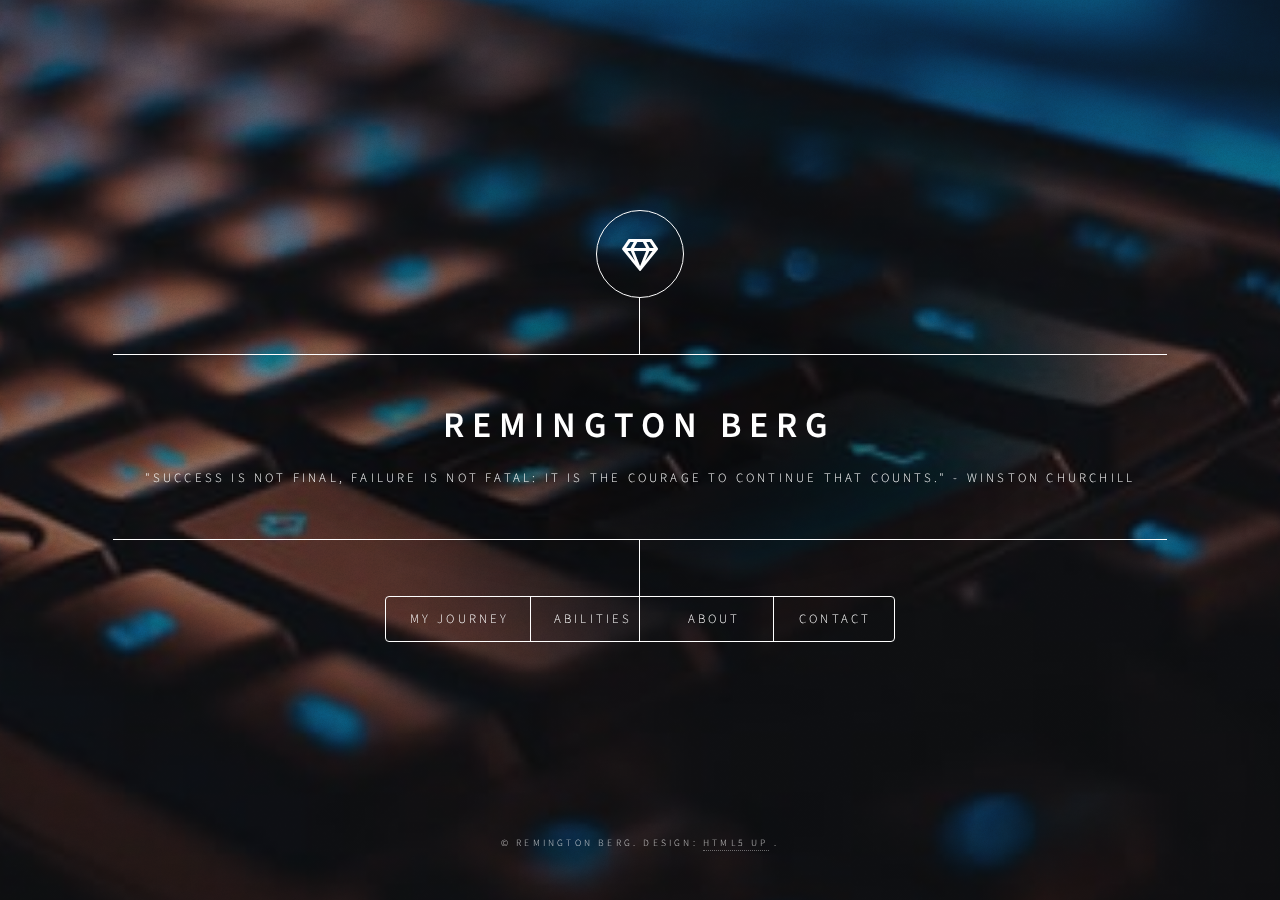
==== commit 40e0ed82: "Changes enrollment" ====
--- a/index.html
+++ b/index.html
@@ -1,126 +1,188 @@
-<!DOCTYPE HTML>
+<!DOCTYPE html>
 <!--
 	Dimension by HTML5 UP
 	html5up.net | @ajlkn
 	Free for personal and commercial use under the CCA 3.0 license (html5up.net/license)
 -->
 <html>
-	<head>
-		<title>Remington Berg</title>
-		<meta charset="utf-8" />
-		<meta name="viewport" content="width=device-width, initial-scale=1, user-scalable=no" />
-		<link rel="stylesheet" href="assets/css/main.css" />
-		<noscript><link rel="stylesheet" href="assets/css/noscript.css" /></noscript>
-	</head>
-	<body class="is-preload">
-
-		<!-- Wrapper -->
-			<div id="wrapper">
-
-				<!-- Header -->
-					<header id="header">
-						<div class="logo">
-							<span class="icon fa-gem"></span>
-						</div>
-						<div class="content">
-							<div class="inner">
-								<h1 class="main_page_name_header">Remington Berg</h1>
-								<p>"Success is not final, failure is not fatal: it is the courage to continue that counts." - Winston Churchill</p>
-							</div>
-						</div>
-						<nav>
-							<ul>
-								<li><a href="#intro">My Journey</a></li>
-								<li><a href="#work">Abilities</a></li>
-								<li><a href="#about">About</a></li>
-								<li><a href="#contact">Contact</a></li>
-								<!--<li><a href="#elements">Elements</a></li>-->
-							</ul>
-						</nav>
-					</header>
-
-				<!-- Main -->
-					<div id="main">
-
-						<!-- Intro -->
-							<article id="intro">
-								<h2 class="major">My Journey</h2>
-								<span class="image main"><img src="images/pic01.jpg" alt="" /></span>
-								<p>After bartending for many years, I decided to shake things up and change career paths.  Currently enrolled at Actualize Coding Bootcamp on my way to becoming a software engineer.  I have always had a curious mind and wanting to understand how things work.  Looking at a bigger picture only to break it down piece by piece.  I enjoyed this concept in bartending, yes, I know the drink tastes good, but what did it take to get there.  This is a concept I am linking directly to my future in the software industy.  </p>
-							</article>
-
-						<!-- Work -->
-							<article id="work">
-								<h2 class="major">Abilities</h2>
-								<span class="image main"><img src="images/pic02.jpg" alt="" /></span>
-								<p>Capstone Project (Drinking Buddy): Personally built a web app that allows users to sign-up and log in, search for restaurants/bars based on daily drink specials and find them on a map  through the use of Javascript, Ruby on Rails, CSS, and HTML.<br>
-									Bootcamp: Learned fundamentals and best practices in full-stack web development in areas of project architecture, backend, frontend, and how to effectively self-teach new technologies<br>
-									-Generated technical requirements and determined the most effective solutions, created wireframes, designed schema, and researched outside resources<br>
-									-Built and tested the backend, incorporating external APIs<br>
-									-Created pages and RESTful routes, made web requests to retrieve data, formatted and styles results, incorporated libraries and themes
-								</p>
-								
-								<button><a rel="stylesheet" href="https://sheltered-meadow-81825.herokuapp.com/">Drinking Buddy App</a></button>
-							</article>
-
-						<!-- About -->
-							<article id="about">
-								<h2 class="major">About</h2>
-								<span class="image main"><img src="images/pic01.gif" alt="" /></span>
-								<p>When I'm not crafting cocktails (like the ones above) or writing lines of code, you'll probably catch me running the lakeshore trail...that is, if you can catch me!  Currently, just have one marathon completed but looking to run the 6 world majors.  When it's time to unwind, relaxing is eating pizza, drinking an IPA, and watching pretty much any sport.  </p>
-							</article>
-
-						<!-- Contact -->
-							<article id="contact">
-								<h2 class="major">Contact</h2>
-								<form method="post" action="https://formspree.io/f/xdopdwaj">
-									<div class="fields">
-										<div class="field half">
-											<label for="name">Name</label>
-											<input type="text" name="name" id="name" />
-										</div>
-										<div class="field half">
-											<label for="email">Email</label>
-											<input type="text" name="email" id="email" />
-										</div>
-										<div class="field">
-											<label for="message">Message</label>
-											<textarea name="message" id="message" rows="4"></textarea>
-										</div>
-									</div>
-									<ul class="actions">
-										<li><input type="submit" value="Send Message" class="primary" /></li>
-										<li><input type="reset" value="Reset" /></li>
-									</ul>
-								</form>
-								<ul class="icons">
-									<li><a href="https://www.linkedin.com/in/remington-berg/" class="icon brands fa-linkedin"><span class="label">Linkedin</span></a></li>
-									<li><a href="https://www.facebook.com/remington.berg/" class="icon brands fa-facebook-f"><span class="label">Facebook</span></a></li>
-									<li><a href="https://www.instagram.com/remington_b/" class="icon brands fa-instagram"><span class="label">Instagram</span></a></li>
-									<li><a href="https://github.com/remington-berg" class="icon brands fa-github"><span class="label">GitHub</span></a></li>
-								</ul>
-							</article>
-
-						<!-- Elements -->
-							<article id="elements">
-								<h2 class="major">Elements</h2>
-
-								<section>
-									<h3 class="major">Text</h3>
-									<p>This is <b>bold</b> and this is <strong>strong</strong>. This is <i>italic</i> and this is <em>emphasized</em>.
-									This is <sup>superscript</sup> text and this is <sub>subscript</sub> text.
-									This is <u>underlined</u> and this is code: <code>for (;;) { ... }</code>. Finally, <a href="#">this is a link</a>.</p>
-									<hr />
-									<h2>Heading Level 2</h2>
-									<h3>Heading Level 3</h3>
-									<h4>Heading Level 4</h4>
-									<h5>Heading Level 5</h5>
-									<h6>Heading Level 6</h6>
-									<hr />
-									<h4>Blockquote</h4>
-									<blockquote>Fringilla nisl. Donec accumsan interdum nisi, quis tincidunt felis sagittis eget tempus euismod. Vestibulum ante ipsum primis in faucibus vestibulum. Blandit adipiscing eu felis iaculis volutpat ac adipiscing accumsan faucibus. Vestibulum ante ipsum primis in faucibus lorem ipsum dolor sit amet nullam adipiscing eu felis.</blockquote>
-									<h4>Preformatted</h4>
-									<pre><code>i = 0;
+  <head>
+    <title>Remington Berg</title>
+    <meta charset="utf-8" />
+    <meta name="viewport" content="width=device-width, initial-scale=1, user-scalable=no" />
+    <link rel="stylesheet" href="assets/css/main.css" />
+    <noscript><link rel="stylesheet" href="assets/css/noscript.css" /></noscript>
+  </head>
+  <body class="is-preload">
+    <!-- Wrapper -->
+    <div id="wrapper">
+      <!-- Header -->
+      <header id="header">
+        <div class="logo">
+          <span class="icon fa-gem"></span>
+        </div>
+        <div class="content">
+          <div class="inner">
+            <h1 class="main_page_name_header">Remington Berg</h1>
+            <p>
+              "Success is not final, failure is not fatal: it is the courage to continue that counts." - Winston
+              Churchill
+            </p>
+          </div>
+        </div>
+        <nav>
+          <ul>
+            <li><a href="#intro">My Journey</a></li>
+            <li><a href="#work">Abilities</a></li>
+            <li><a href="#about">About</a></li>
+            <li><a href="#contact">Contact</a></li>
+            <!--<li><a href="#elements">Elements</a></li>-->
+          </ul>
+        </nav>
+      </header>
+
+      <!-- Main -->
+      <div id="main">
+        <!-- Intro -->
+        <article id="intro">
+          <h2 class="major">My Journey</h2>
+          <span class="image main"><img src="images/pic01.jpg" alt="" /></span>
+          <p>
+            After bartending for many years, I decided to shake things up and change career paths. I enrolled at
+            Actualize Coding Bootcamp to become a software engineer. I have always had a curious mind and wanting to
+            understand how things work. Looking at a bigger picture only to break it down piece by piece. I enjoyed this
+            concept in bartending, yes, I know the drink tastes good, but what did it take to get there. This is a
+            concept I am linking directly to my future in the software industy.
+          </p>
+        </article>
+
+        <!-- Work -->
+        <article id="work">
+          <h2 class="major">Abilities</h2>
+          <span class="image main"><img src="images/pic02.jpg" alt="" /></span>
+          <p>
+            Capstone Project (Drinking Buddy): Personally built a web app that allows users to sign-up and log in,
+            search for restaurants/bars based on daily drink specials and find them on a map through the use of
+            Javascript, Ruby on Rails, CSS, and HTML.
+            <br />
+            Bootcamp: Learned fundamentals and best practices in full-stack web development in areas of project
+            architecture, backend, frontend, and how to effectively self-teach new technologies
+            <br />
+            -Generated technical requirements and determined the most effective solutions, created wireframes, designed
+            schema, and researched outside resources
+            <br />
+            -Built and tested the backend, incorporating external APIs
+            <br />
+            -Created pages and RESTful routes, made web requests to retrieve data, formatted and styles results,
+            incorporated libraries and themes
+          </p>
+
+          <button>
+            <a rel="stylesheet" href="https://sheltered-meadow-81825.herokuapp.com/">Drinking Buddy App</a>
+          </button>
+        </article>
+
+        <!-- About -->
+        <article id="about">
+          <h2 class="major">About</h2>
+          <span class="image main"><img src="images/pic01.gif" alt="" /></span>
+          <p>
+            When I'm not crafting cocktails (like the ones above) or writing lines of code, you'll probably catch me
+            running the lakeshore trail...that is, if you can catch me! Currently, just have one marathon completed but
+            looking to run the 6 world majors. When it's time to unwind, relaxing is eating pizza, drinking an IPA, and
+            watching pretty much any sport.
+          </p>
+        </article>
+
+        <!-- Contact -->
+        <article id="contact">
+          <h2 class="major">Contact</h2>
+          <form method="post" action="https://formspree.io/f/xdopdwaj">
+            <div class="fields">
+              <div class="field half">
+                <label for="name">Name</label>
+                <input type="text" name="name" id="name" />
+              </div>
+              <div class="field half">
+                <label for="email">Email</label>
+                <input type="text" name="email" id="email" />
+              </div>
+              <div class="field">
+                <label for="message">Message</label>
+                <textarea name="message" id="message" rows="4"></textarea>
+              </div>
+            </div>
+            <ul class="actions">
+              <li><input type="submit" value="Send Message" class="primary" /></li>
+              <li><input type="reset" value="Reset" /></li>
+            </ul>
+          </form>
+          <ul class="icons">
+            <li>
+              <a href="https://www.linkedin.com/in/remington-berg/" class="icon brands fa-linkedin">
+                <span class="label">Linkedin</span>
+              </a>
+            </li>
+            <li>
+              <a href="https://www.facebook.com/remington.berg/" class="icon brands fa-facebook-f">
+                <span class="label">Facebook</span>
+              </a>
+            </li>
+            <li>
+              <a href="https://www.instagram.com/remington_b/" class="icon brands fa-instagram">
+                <span class="label">Instagram</span>
+              </a>
+            </li>
+            <li>
+              <a href="https://github.com/remington-berg" class="icon brands fa-github">
+                <span class="label">GitHub</span>
+              </a>
+            </li>
+          </ul>
+        </article>
+
+        <!-- Elements -->
+        <article id="elements">
+          <h2 class="major">Elements</h2>
+
+          <section>
+            <h3 class="major">Text</h3>
+            <p>
+              This is
+              <b>bold</b>
+              and this is
+              <strong>strong</strong>
+              . This is
+              <i>italic</i>
+              and this is
+              <em>emphasized</em>
+              . This is
+              <sup>superscript</sup>
+              text and this is
+              <sub>subscript</sub>
+              text. This is
+              <u>underlined</u>
+              and this is code:
+              <code>for (;;) { ... }</code>
+              . Finally,
+              <a href="#">this is a link</a>
+              .
+            </p>
+            <hr />
+            <h2>Heading Level 2</h2>
+            <h3>Heading Level 3</h3>
+            <h4>Heading Level 4</h4>
+            <h5>Heading Level 5</h5>
+            <h6>Heading Level 6</h6>
+            <hr />
+            <h4>Blockquote</h4>
+            <blockquote>
+              Fringilla nisl. Donec accumsan interdum nisi, quis tincidunt felis sagittis eget tempus euismod.
+              Vestibulum ante ipsum primis in faucibus vestibulum. Blandit adipiscing eu felis iaculis volutpat ac
+              adipiscing accumsan faucibus. Vestibulum ante ipsum primis in faucibus lorem ipsum dolor sit amet nullam
+              adipiscing eu felis.
+            </blockquote>
+            <h4>Preformatted</h4>
+            <pre><code>i = 0;
 
 while (!deck.isInOrder()) {
     print 'Iteration ' + i;
@@ -129,238 +191,248 @@
 }
 
 print 'It took ' + i + ' iterations to sort the deck.';</code></pre>
-								</section>
-
-								<section>
-									<h3 class="major">Lists</h3>
-
-									<h4>Unordered</h4>
-									<ul>
-										<li>Dolor pulvinar etiam.</li>
-										<li>Sagittis adipiscing.</li>
-										<li>Felis enim feugiat.</li>
-									</ul>
-
-									<h4>Alternate</h4>
-									<ul class="alt">
-										<li>Dolor pulvinar etiam.</li>
-										<li>Sagittis adipiscing.</li>
-										<li>Felis enim feugiat.</li>
-									</ul>
-
-									<h4>Ordered</h4>
-									<ol>
-										<li>Dolor pulvinar etiam.</li>
-										<li>Etiam vel felis viverra.</li>
-										<li>Felis enim feugiat.</li>
-										<li>Dolor pulvinar etiam.</li>
-										<li>Etiam vel felis lorem.</li>
-										<li>Felis enim et feugiat.</li>
-									</ol>
-									<h4>Icons</h4>
-									<ul class="icons">
-										<li><a href="#" class="icon brands fa-twitter"><span class="label">Twitter</span></a></li>
-										<li><a href="https://www.facebook.com/remington.berg/" class="icon brands fa-facebook-f"><span class="label">Facebook</span></a></li>
-										<li><a href="#" class="icon brands fa-instagram"><span class="label">Instagram</span></a></li>
-										<li><a href="#" class="icon brands fa-github"><span class="label">Github</span></a></li>
-									</ul>
-
-									<h4>Actions</h4>
-									<ul class="actions">
-										<li><a href="#" class="button primary">Default</a></li>
-										<li><a href="#" class="button">Default</a></li>
-									</ul>
-									<ul class="actions stacked">
-										<li><a href="#" class="button primary">Default</a></li>
-										<li><a href="#" class="button">Default</a></li>
-									</ul>
-								</section>
-
-								<section>
-									<h3 class="major">Table</h3>
-									<h4>Default</h4>
-									<div class="table-wrapper">
-										<table>
-											<thead>
-												<tr>
-													<th>Name</th>
-													<th>Description</th>
-													<th>Price</th>
-												</tr>
-											</thead>
-											<tbody>
-												<tr>
-													<td>Item One</td>
-													<td>Ante turpis integer aliquet porttitor.</td>
-													<td>29.99</td>
-												</tr>
-												<tr>
-													<td>Item Two</td>
-													<td>Vis ac commodo adipiscing arcu aliquet.</td>
-													<td>19.99</td>
-												</tr>
-												<tr>
-													<td>Item Three</td>
-													<td> Morbi faucibus arcu accumsan lorem.</td>
-													<td>29.99</td>
-												</tr>
-												<tr>
-													<td>Item Four</td>
-													<td>Vitae integer tempus condimentum.</td>
-													<td>19.99</td>
-												</tr>
-												<tr>
-													<td>Item Five</td>
-													<td>Ante turpis integer aliquet porttitor.</td>
-													<td>29.99</td>
-												</tr>
-											</tbody>
-											<tfoot>
-												<tr>
-													<td colspan="2"></td>
-													<td>100.00</td>
-												</tr>
-											</tfoot>
-										</table>
-									</div>
-
-									<h4>Alternate</h4>
-									<div class="table-wrapper">
-										<table class="alt">
-											<thead>
-												<tr>
-													<th>Name</th>
-													<th>Description</th>
-													<th>Price</th>
-												</tr>
-											</thead>
-											<tbody>
-												<tr>
-													<td>Item One</td>
-													<td>Ante turpis integer aliquet porttitor.</td>
-													<td>29.99</td>
-												</tr>
-												<tr>
-													<td>Item Two</td>
-													<td>Vis ac commodo adipiscing arcu aliquet.</td>
-													<td>19.99</td>
-												</tr>
-												<tr>
-													<td>Item Three</td>
-													<td> Morbi faucibus arcu accumsan lorem.</td>
-													<td>29.99</td>
-												</tr>
-												<tr>
-													<td>Item Four</td>
-													<td>Vitae integer tempus condimentum.</td>
-													<td>19.99</td>
-												</tr>
-												<tr>
-													<td>Item Five</td>
-													<td>Ante turpis integer aliquet porttitor.</td>
-													<td>29.99</td>
-												</tr>
-											</tbody>
-											<tfoot>
-												<tr>
-													<td colspan="2"></td>
-													<td>100.00</td>
-												</tr>
-											</tfoot>
-										</table>
-									</div>
-								</section>
-
-								<section>
-									<h3 class="major">Buttons</h3>
-									<ul class="actions">
-										<li><a href="#" class="button primary">Primary</a></li>
-										<li><a href="#" class="button">Default</a></li>
-									</ul>
-									<ul class="actions">
-										<li><a href="#" class="button">Default</a></li>
-										<li><a href="#" class="button small">Small</a></li>
-									</ul>
-									<ul class="actions">
-										<li><a href="#" class="button primary icon solid fa-download">Icon</a></li>
-										<li><a href="#" class="button icon solid fa-download">Icon</a></li>
-									</ul>
-									<ul class="actions">
-										<li><span class="button primary disabled">Disabled</span></li>
-										<li><span class="button disabled">Disabled</span></li>
-									</ul>
-								</section>
-
-								<section>
-									<h3 class="major">Form</h3>
-									<form method="post" action="#">
-										<div class="fields">
-											<div class="field half">
-												<label for="demo-name">Name</label>
-												<input type="text" name="demo-name" id="demo-name" value="" placeholder="Jane Doe" />
-											</div>
-											<div class="field half">
-												<label for="demo-email">Email</label>
-												<input type="email" name="demo-email" id="demo-email" value="" placeholder="jane@untitled.tld" />
-											</div>
-											<div class="field">
-												<label for="demo-category">Category</label>
-												<select name="demo-category" id="demo-category">
-													<option value="">-</option>
-													<option value="1">Manufacturing</option>
-													<option value="1">Shipping</option>
-													<option value="1">Administration</option>
-													<option value="1">Human Resources</option>
-												</select>
-											</div>
-											<div class="field half">
-												<input type="radio" id="demo-priority-low" name="demo-priority" checked>
-												<label for="demo-priority-low">Low</label>
-											</div>
-											<div class="field half">
-												<input type="radio" id="demo-priority-high" name="demo-priority">
-												<label for="demo-priority-high">High</label>
-											</div>
-											<div class="field half">
-												<input type="checkbox" id="demo-copy" name="demo-copy">
-												<label for="demo-copy">Email me a copy</label>
-											</div>
-											<div class="field half">
-												<input type="checkbox" id="demo-human" name="demo-human" checked>
-												<label for="demo-human">Not a robot</label>
-											</div>
-											<div class="field">
-												<label for="demo-message">Message</label>
-												<textarea name="demo-message" id="demo-message" placeholder="Enter your message" rows="6"></textarea>
-											</div>
-										</div>
-										<ul class="actions">
-											<li><input type="submit" value="Send Message" class="primary" /></li>
-											<li><input type="reset" value="Reset" /></li>
-										</ul>
-									</form>
-								</section>
-
-							</article>
-
-					</div>
-
-				<!-- Footer -->
-					<footer id="footer">
-						<p class="copyright">&copy; Remington Berg. Design: <a href="https://html5up.net">HTML5 UP</a>.</p>
-					</footer>
-
-			</div>
-
-		<!-- BG -->
-			<div id="bg"></div>
-
-		<!-- Scripts -->
-			<script src="assets/js/jquery.min.js"></script>
-			<script src="assets/js/browser.min.js"></script>
-			<script src="assets/js/breakpoints.min.js"></script>
-			<script src="assets/js/util.js"></script>
-			<script src="assets/js/main.js"></script>
-
-	</body>
+          </section>
+
+          <section>
+            <h3 class="major">Lists</h3>
+
+            <h4>Unordered</h4>
+            <ul>
+              <li>Dolor pulvinar etiam.</li>
+              <li>Sagittis adipiscing.</li>
+              <li>Felis enim feugiat.</li>
+            </ul>
+
+            <h4>Alternate</h4>
+            <ul class="alt">
+              <li>Dolor pulvinar etiam.</li>
+              <li>Sagittis adipiscing.</li>
+              <li>Felis enim feugiat.</li>
+            </ul>
+
+            <h4>Ordered</h4>
+            <ol>
+              <li>Dolor pulvinar etiam.</li>
+              <li>Etiam vel felis viverra.</li>
+              <li>Felis enim feugiat.</li>
+              <li>Dolor pulvinar etiam.</li>
+              <li>Etiam vel felis lorem.</li>
+              <li>Felis enim et feugiat.</li>
+            </ol>
+            <h4>Icons</h4>
+            <ul class="icons">
+              <li>
+                <a href="#" class="icon brands fa-twitter"><span class="label">Twitter</span></a>
+              </li>
+              <li>
+                <a href="https://www.facebook.com/remington.berg/" class="icon brands fa-facebook-f">
+                  <span class="label">Facebook</span>
+                </a>
+              </li>
+              <li>
+                <a href="#" class="icon brands fa-instagram"><span class="label">Instagram</span></a>
+              </li>
+              <li>
+                <a href="#" class="icon brands fa-github"><span class="label">Github</span></a>
+              </li>
+            </ul>
+
+            <h4>Actions</h4>
+            <ul class="actions">
+              <li><a href="#" class="button primary">Default</a></li>
+              <li><a href="#" class="button">Default</a></li>
+            </ul>
+            <ul class="actions stacked">
+              <li><a href="#" class="button primary">Default</a></li>
+              <li><a href="#" class="button">Default</a></li>
+            </ul>
+          </section>
+
+          <section>
+            <h3 class="major">Table</h3>
+            <h4>Default</h4>
+            <div class="table-wrapper">
+              <table>
+                <thead>
+                  <tr>
+                    <th>Name</th>
+                    <th>Description</th>
+                    <th>Price</th>
+                  </tr>
+                </thead>
+                <tbody>
+                  <tr>
+                    <td>Item One</td>
+                    <td>Ante turpis integer aliquet porttitor.</td>
+                    <td>29.99</td>
+                  </tr>
+                  <tr>
+                    <td>Item Two</td>
+                    <td>Vis ac commodo adipiscing arcu aliquet.</td>
+                    <td>19.99</td>
+                  </tr>
+                  <tr>
+                    <td>Item Three</td>
+                    <td>Morbi faucibus arcu accumsan lorem.</td>
+                    <td>29.99</td>
+                  </tr>
+                  <tr>
+                    <td>Item Four</td>
+                    <td>Vitae integer tempus condimentum.</td>
+                    <td>19.99</td>
+                  </tr>
+                  <tr>
+                    <td>Item Five</td>
+                    <td>Ante turpis integer aliquet porttitor.</td>
+                    <td>29.99</td>
+                  </tr>
+                </tbody>
+                <tfoot>
+                  <tr>
+                    <td colspan="2"></td>
+                    <td>100.00</td>
+                  </tr>
+                </tfoot>
+              </table>
+            </div>
+
+            <h4>Alternate</h4>
+            <div class="table-wrapper">
+              <table class="alt">
+                <thead>
+                  <tr>
+                    <th>Name</th>
+                    <th>Description</th>
+                    <th>Price</th>
+                  </tr>
+                </thead>
+                <tbody>
+                  <tr>
+                    <td>Item One</td>
+                    <td>Ante turpis integer aliquet porttitor.</td>
+                    <td>29.99</td>
+                  </tr>
+                  <tr>
+                    <td>Item Two</td>
+                    <td>Vis ac commodo adipiscing arcu aliquet.</td>
+                    <td>19.99</td>
+                  </tr>
+                  <tr>
+                    <td>Item Three</td>
+                    <td>Morbi faucibus arcu accumsan lorem.</td>
+                    <td>29.99</td>
+                  </tr>
+                  <tr>
+                    <td>Item Four</td>
+                    <td>Vitae integer tempus condimentum.</td>
+                    <td>19.99</td>
+                  </tr>
+                  <tr>
+                    <td>Item Five</td>
+                    <td>Ante turpis integer aliquet porttitor.</td>
+                    <td>29.99</td>
+                  </tr>
+                </tbody>
+                <tfoot>
+                  <tr>
+                    <td colspan="2"></td>
+                    <td>100.00</td>
+                  </tr>
+                </tfoot>
+              </table>
+            </div>
+          </section>
+
+          <section>
+            <h3 class="major">Buttons</h3>
+            <ul class="actions">
+              <li><a href="#" class="button primary">Primary</a></li>
+              <li><a href="#" class="button">Default</a></li>
+            </ul>
+            <ul class="actions">
+              <li><a href="#" class="button">Default</a></li>
+              <li><a href="#" class="button small">Small</a></li>
+            </ul>
+            <ul class="actions">
+              <li><a href="#" class="button primary icon solid fa-download">Icon</a></li>
+              <li><a href="#" class="button icon solid fa-download">Icon</a></li>
+            </ul>
+            <ul class="actions">
+              <li><span class="button primary disabled">Disabled</span></li>
+              <li><span class="button disabled">Disabled</span></li>
+            </ul>
+          </section>
+
+          <section>
+            <h3 class="major">Form</h3>
+            <form method="post" action="#">
+              <div class="fields">
+                <div class="field half">
+                  <label for="demo-name">Name</label>
+                  <input type="text" name="demo-name" id="demo-name" value="" placeholder="Jane Doe" />
+                </div>
+                <div class="field half">
+                  <label for="demo-email">Email</label>
+                  <input type="email" name="demo-email" id="demo-email" value="" placeholder="jane@untitled.tld" />
+                </div>
+                <div class="field">
+                  <label for="demo-category">Category</label>
+                  <select name="demo-category" id="demo-category">
+                    <option value="">-</option>
+                    <option value="1">Manufacturing</option>
+                    <option value="1">Shipping</option>
+                    <option value="1">Administration</option>
+                    <option value="1">Human Resources</option>
+                  </select>
+                </div>
+                <div class="field half">
+                  <input type="radio" id="demo-priority-low" name="demo-priority" checked />
+                  <label for="demo-priority-low">Low</label>
+                </div>
+                <div class="field half">
+                  <input type="radio" id="demo-priority-high" name="demo-priority" />
+                  <label for="demo-priority-high">High</label>
+                </div>
+                <div class="field half">
+                  <input type="checkbox" id="demo-copy" name="demo-copy" />
+                  <label for="demo-copy">Email me a copy</label>
+                </div>
+                <div class="field half">
+                  <input type="checkbox" id="demo-human" name="demo-human" checked />
+                  <label for="demo-human">Not a robot</label>
+                </div>
+                <div class="field">
+                  <label for="demo-message">Message</label>
+                  <textarea name="demo-message" id="demo-message" placeholder="Enter your message" rows="6"></textarea>
+                </div>
+              </div>
+              <ul class="actions">
+                <li><input type="submit" value="Send Message" class="primary" /></li>
+                <li><input type="reset" value="Reset" /></li>
+              </ul>
+            </form>
+          </section>
+        </article>
+      </div>
+
+      <!-- Footer -->
+      <footer id="footer">
+        <p class="copyright">
+          &copy; Remington Berg. Design:
+          <a href="https://html5up.net">HTML5 UP</a>
+          .
+        </p>
+      </footer>
+    </div>
+
+    <!-- BG -->
+    <div id="bg"></div>
+
+    <!-- Scripts -->
+    <script src="assets/js/jquery.min.js"></script>
+    <script src="assets/js/browser.min.js"></script>
+    <script src="assets/js/breakpoints.min.js"></script>
+    <script src="assets/js/util.js"></script>
+    <script src="assets/js/main.js"></script>
+  </body>
 </html>
